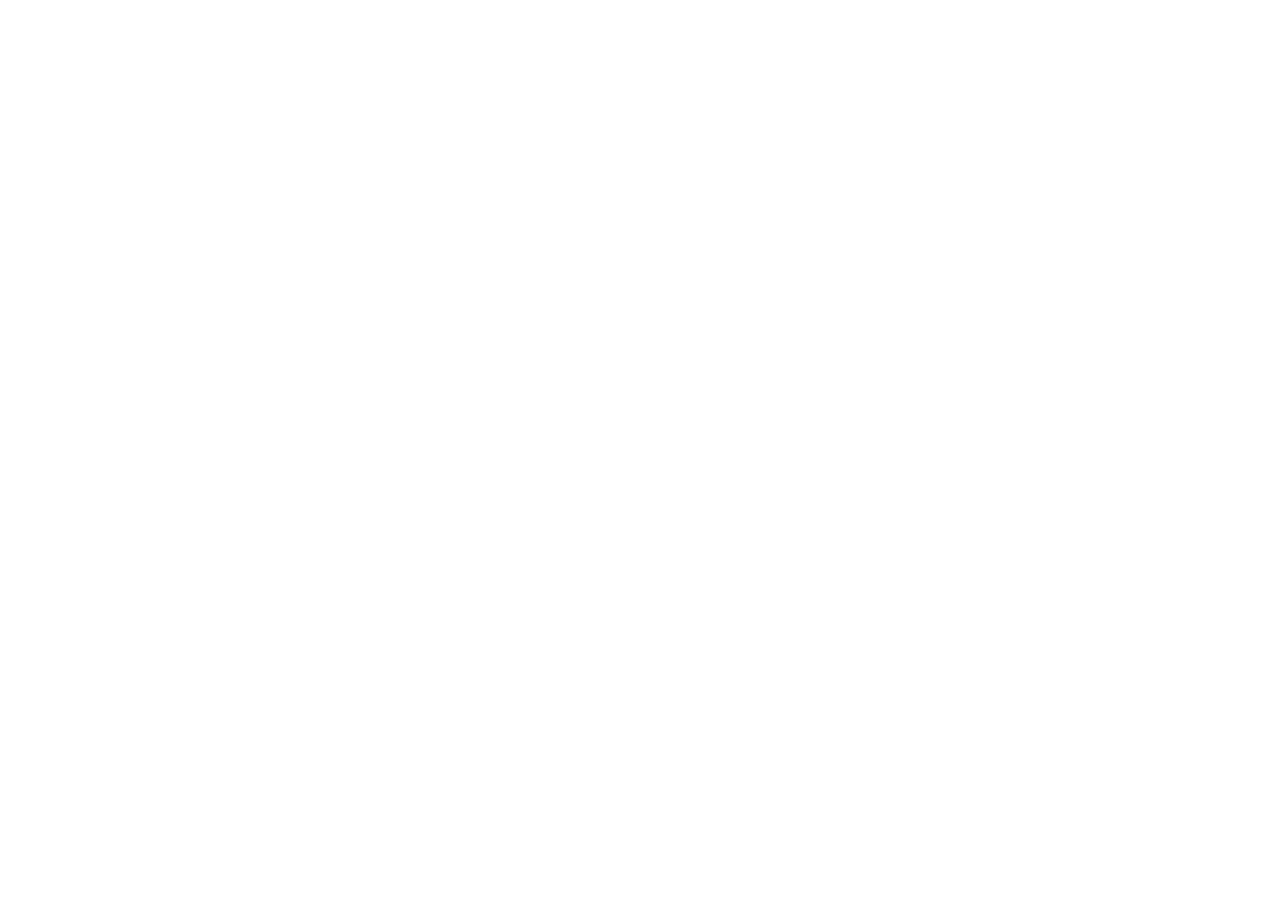
==== the-odin-project/calculator/index.html @ 448327a3 "initial file setup for TOP calculator project" ====
<!DOCTYPE html>
<html lang="en">
<head>
    <meta charset="UTF-8">
    <meta name="viewport" content="width=device-width, initial-scale=1.0">
    <title>Calculator</title>
    <link rel="stylesheet" href="./style.css">
</head>
<body>
    

    <script src="./calculator.js"></script>
</body>
</html>
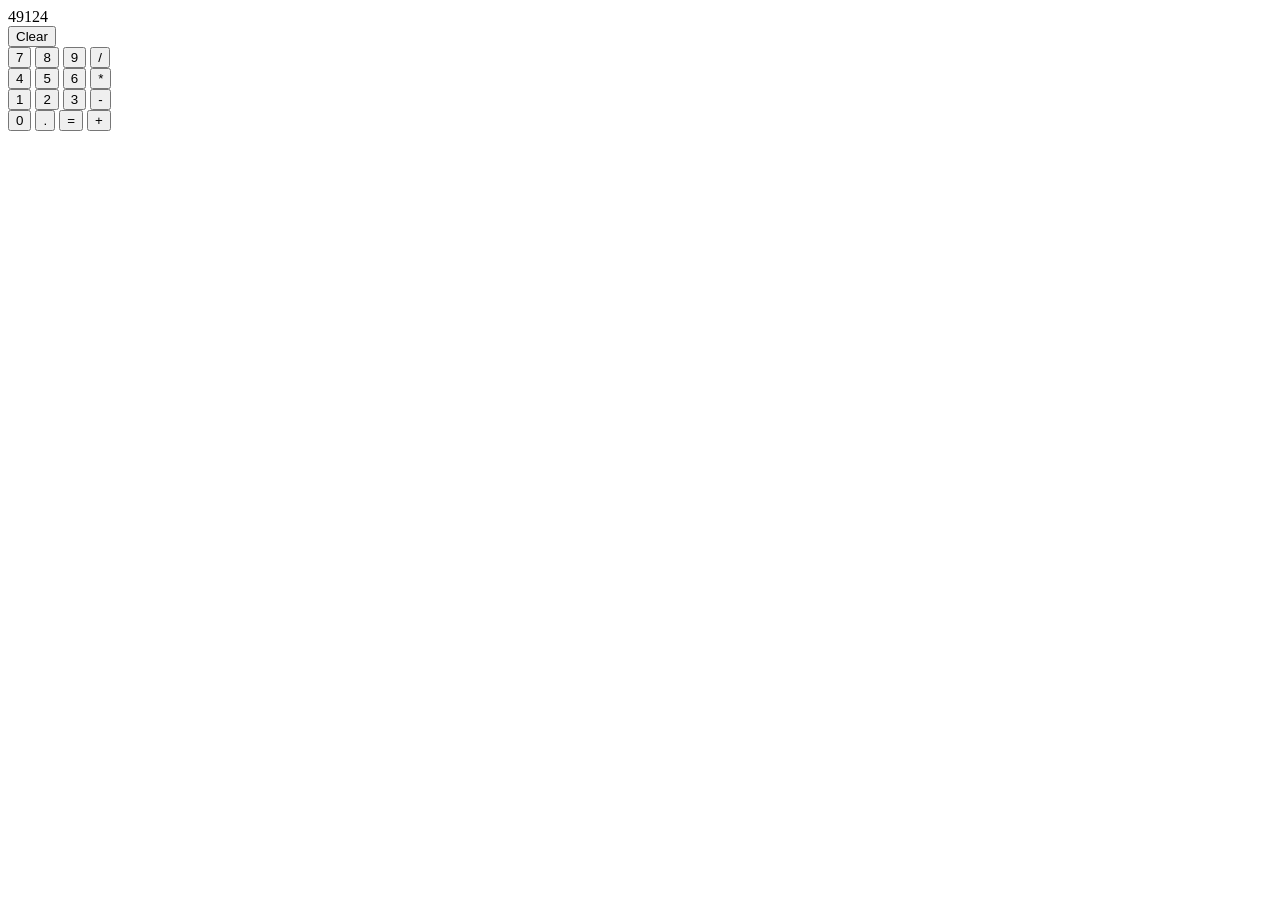
==== commit 26abd925: "completed basic functionality of calculator: buttons now work" ====
--- a/the-odin-project/calculator/index.html
+++ b/the-odin-project/calculator/index.html
@@ -7,6 +7,36 @@
     <link rel="stylesheet" href="./style.css">
 </head>
 <body>
+    <div class="calculator">
+        <div class="display">49124</div>
+        <button class="clear">Clear</button>
+        <div class="buttons">
+            <div class="first">
+                <button class="btn">7</button>
+                <button class="btn">8</button>
+                <button class="btn">9</button>
+                <button class="btn">/</button>
+            </div>
+            <div class="second">
+                <button class="btn">4</button>
+                <button class="btn">5</button>
+                <button class="btn">6</button>
+                <button class="btn">*</button>
+            </div>
+            <div class="third">
+                <button class="btn">1</button>
+                <button class="btn">2</button>
+                <button class="btn">3</button>
+                <button class="btn">-</button>
+            </div>
+            <div class="fourth">
+                <button class="btn">0</button>
+                <button class="btn">.</button>
+                <button class="btn">=</button>
+                <button class="btn">+</button>
+            </div>
+        </div>
+    </div>
     
 
     <script src="./calculator.js"></script>
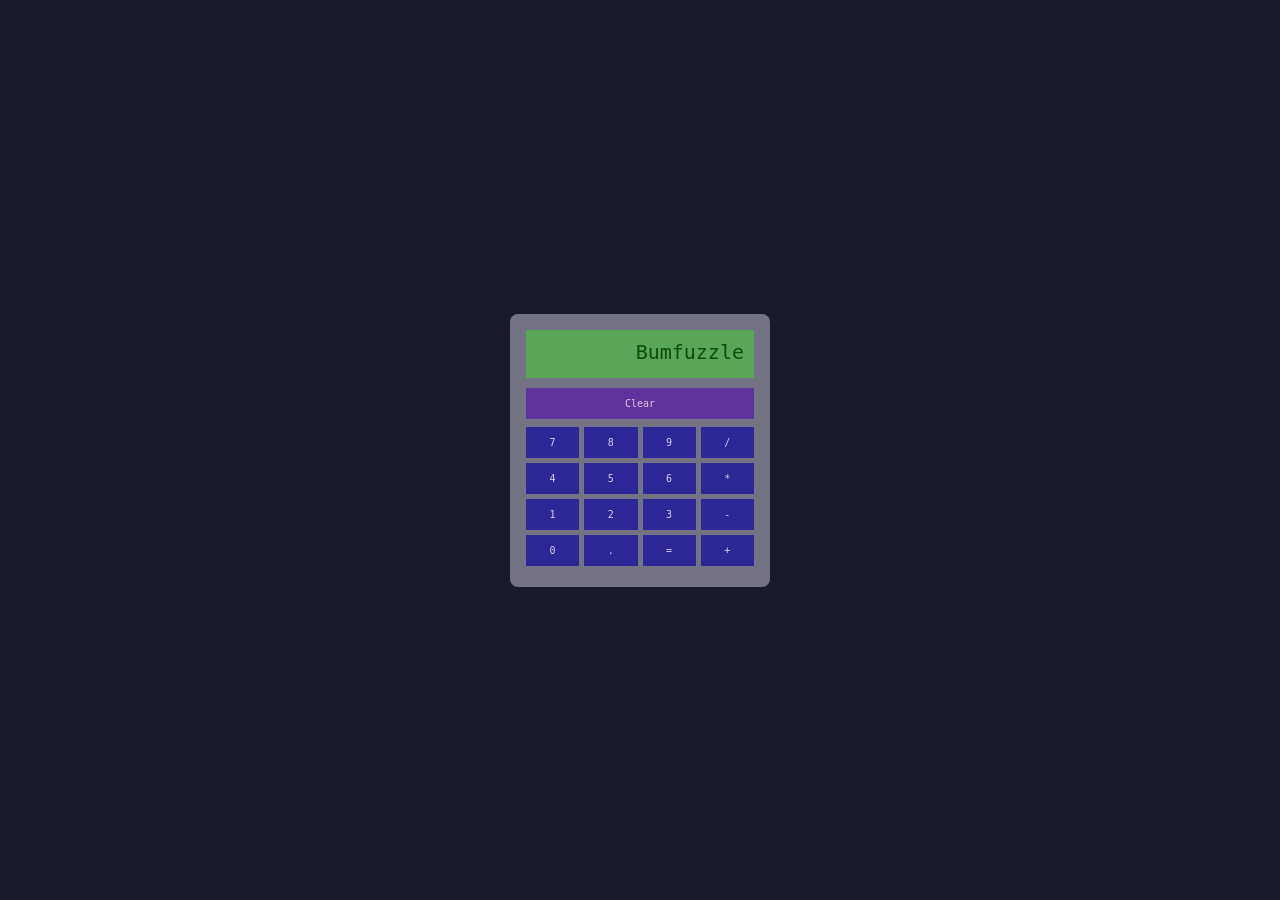
==== commit b3f8bd97: "generated css file with llm; minor changes to styling for my own liking; bumfuzzle" ====
--- a/the-odin-project/calculator/index.html
+++ b/the-odin-project/calculator/index.html
@@ -8,7 +8,7 @@
 </head>
 <body>
     <div class="calculator">
-        <div class="display">49124</div>
+        <div class="display">Bumfuzzle</div>
         <button class="clear">Clear</button>
         <div class="buttons">
             <div class="first">
--- a/the-odin-project/calculator/style.css
+++ b/the-odin-project/calculator/style.css
@@ -0,0 +1,48 @@
+* { box-sizing: border-box; margin: 0; padding: 0; }
+
+body {
+    display: flex;
+    justify-content: center;
+    align-items: center;
+    min-height: 100vh;
+    background: #1a1a2e;
+}
+
+.calculator {
+    background: #747383;
+    padding: 16px;
+    border-radius: 8px;
+    width: 260px;
+    font-family: 'Press Start 2P', monospace;
+}
+
+.display {
+    background: #59a659;
+    color: #0c4a0c;
+    font-size: 20px;
+    text-align: right;
+    padding: 10px;
+    margin-bottom: 10px;
+    min-height: 48px;
+    word-break: break-all;
+}
+
+.buttons > div {
+    display: grid;
+    grid-template-columns: repeat(4, 1fr);
+    gap: 5px;
+    margin-bottom: 5px;
+}
+
+.btn, .clear {
+    font-family: 'Press Start 2P', monospace;
+    font-size: 10px;
+    padding: 10px 0;
+    width: 100%;
+    cursor: pointer;
+    border: none;
+    background: #2c2697;
+    color: #d8d4f0;
+}
+
+.clear { background: #5f339d; color: #f0c8d8; margin-bottom: 8px; }
